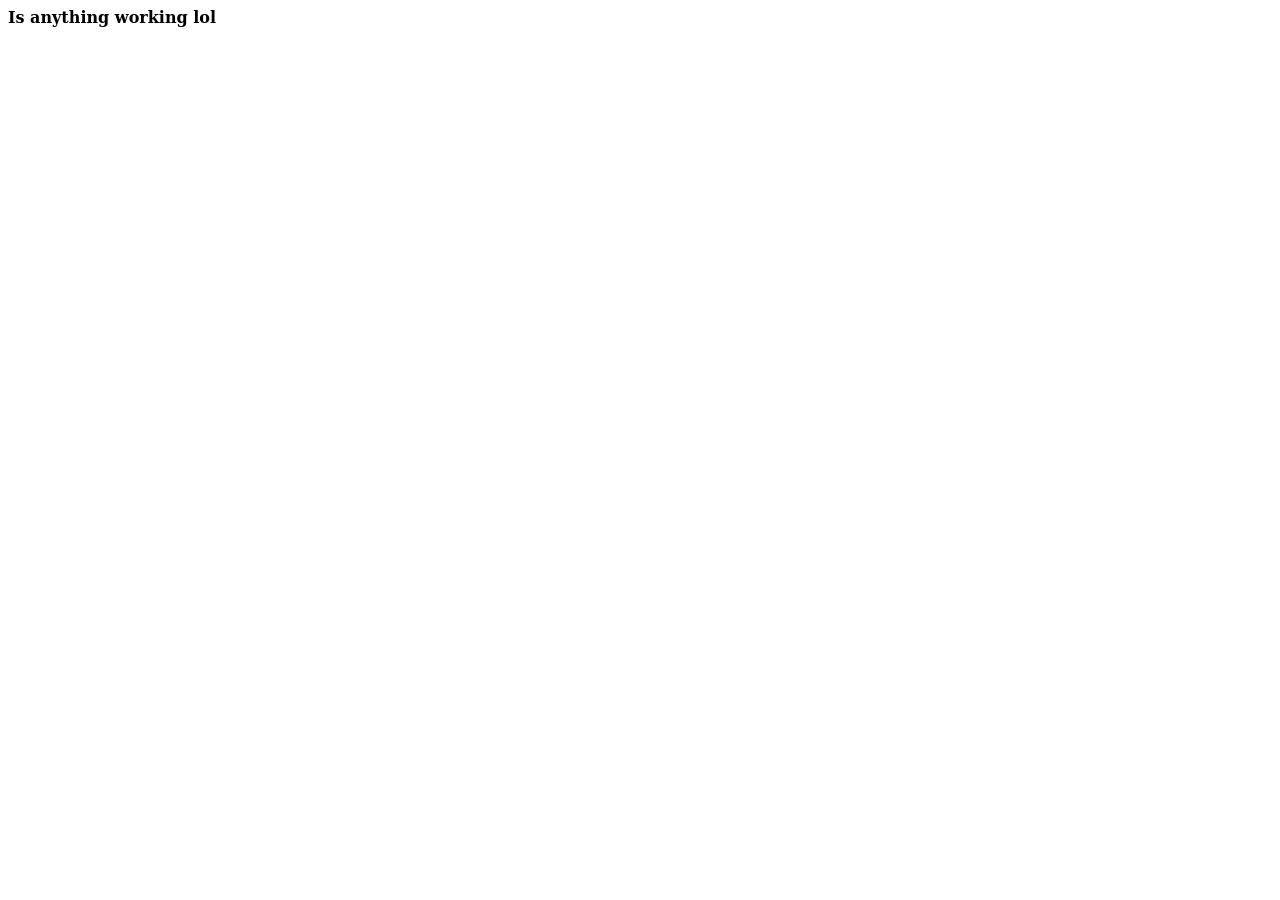
==== index.html @ 187f91dd "Troubleshooting" ====
<!DOCTYPE html>
<html lang="en">
<head>
<title>2015 HDI Data</title>
<meta charset="utf-8">

<script src="//d3js.org/d3.v4.min.js"></script>
<script src="//d3js.org/topojson.v1.min.js"></script>
<script src="//d3js.org/d3-scale-chromatic.v1.min.js"></script>

<link href="css/stylesheet.css" rel="stylesheet" type="text/css">
</head>

<body>
<b> Is anything working lol</b>
<div id="canvas-container"></div>

<div id="tooltip">
  <div id="tip-header">
    <h1></h1>
    <div></div>
  </div>
  <div id="tip-body">
    <svg id="tip-visual"></svg>
  </div>
</div>
<script src="js/canvasmap.js"></script>

</html>
---- css/stylesheet.css ----
body {
    font-family: 'Georgia', 'serif';
  }

  #canvas-hidden {
    display : none;
  }

  #tooltip {
    position: absolute;
    display: inline-block;
    color: #555;
    font-size: 11px;
    text-align: left;
    background: #fafafa;
    box-shadow: 2px 2px 5px rgba(0, 0, 20, 0.25);
    pointer-events: none;
    line-height: 200%;
    max-width: 250px;

    opacity: 0;
  }

  #tip-header {
    padding: 15px 10px;
    border-bottom: 1px solid #ccc;
    color: #666;
    font-weight: bold;
    font-size: 12px;
  }
  #tip-header h1 {
    margin: 0 0 10px;

  }
  #tip-header div {
    margin: 0;
    line-height: 120%;
  }

  #tip-body {
    padding: 10px 10px;
  }
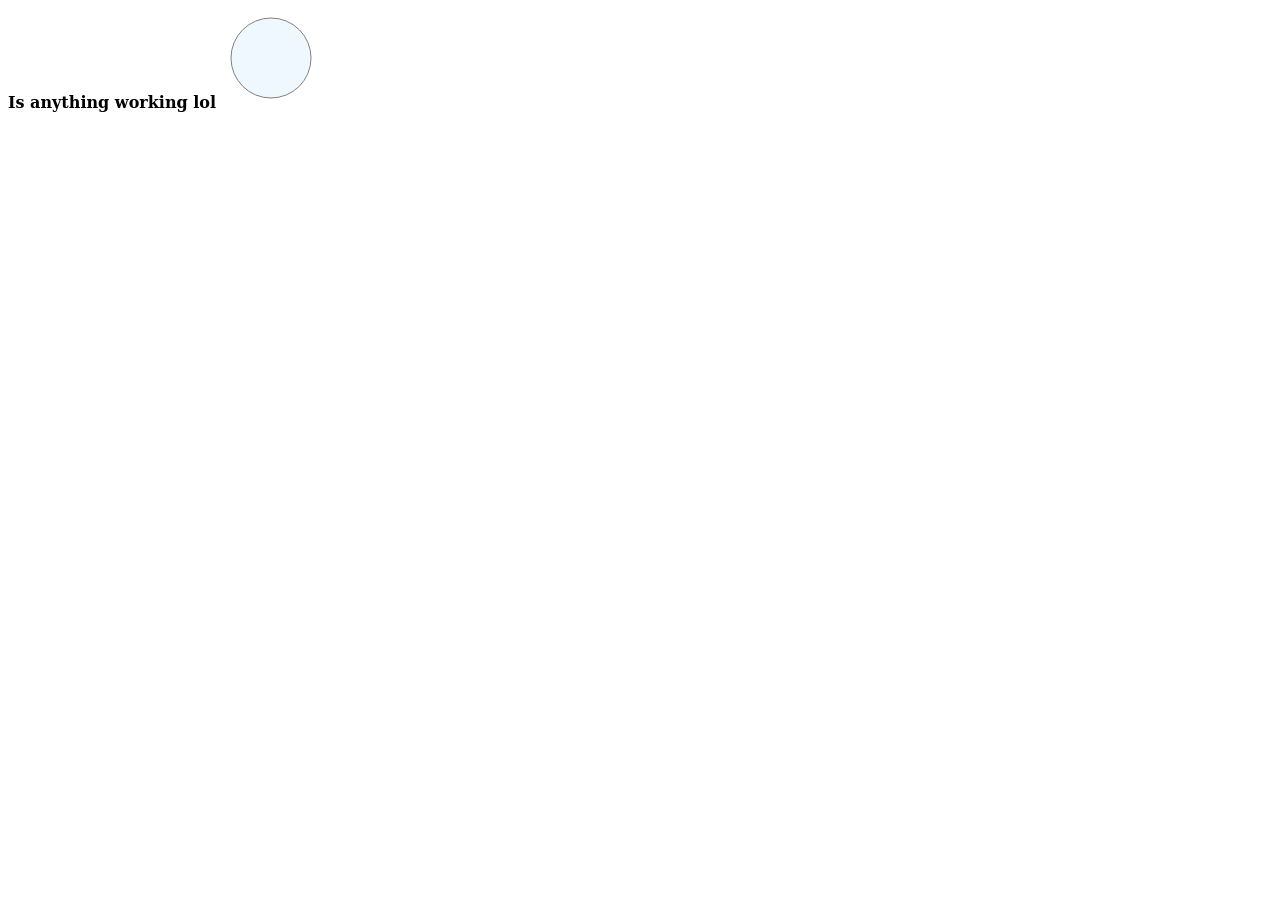
==== commit a2afe1a3: "Testing" ====
--- a/index.html
+++ b/index.html
@@ -4,15 +4,18 @@
 <title>2015 HDI Data</title>
 <meta charset="utf-8">
 
-<script src="//d3js.org/d3.v4.min.js"></script>
-<script src="//d3js.org/topojson.v1.min.js"></script>
-<script src="//d3js.org/d3-scale-chromatic.v1.min.js"></script>
+<script src="https://d3js.org/d3.v4.min.js"></script>
+<script src="https://d3js.org/topojson.v1.min.js"></script>
+<script src="https://d3js.org/d3-scale-chromatic.v1.min.js"></script>
 
 <link href="css/stylesheet.css" rel="stylesheet" type="text/css">
 </head>
 
 <body>
 <b> Is anything working lol</b>
+<svg width="100" height="100">
+<circle style="stroke: #808080; fill: #F0F8FF; " r="40" cx="50" cy="50"></circle>
+</svg>
 <div id="canvas-container"></div>
 
 <div id="tooltip">
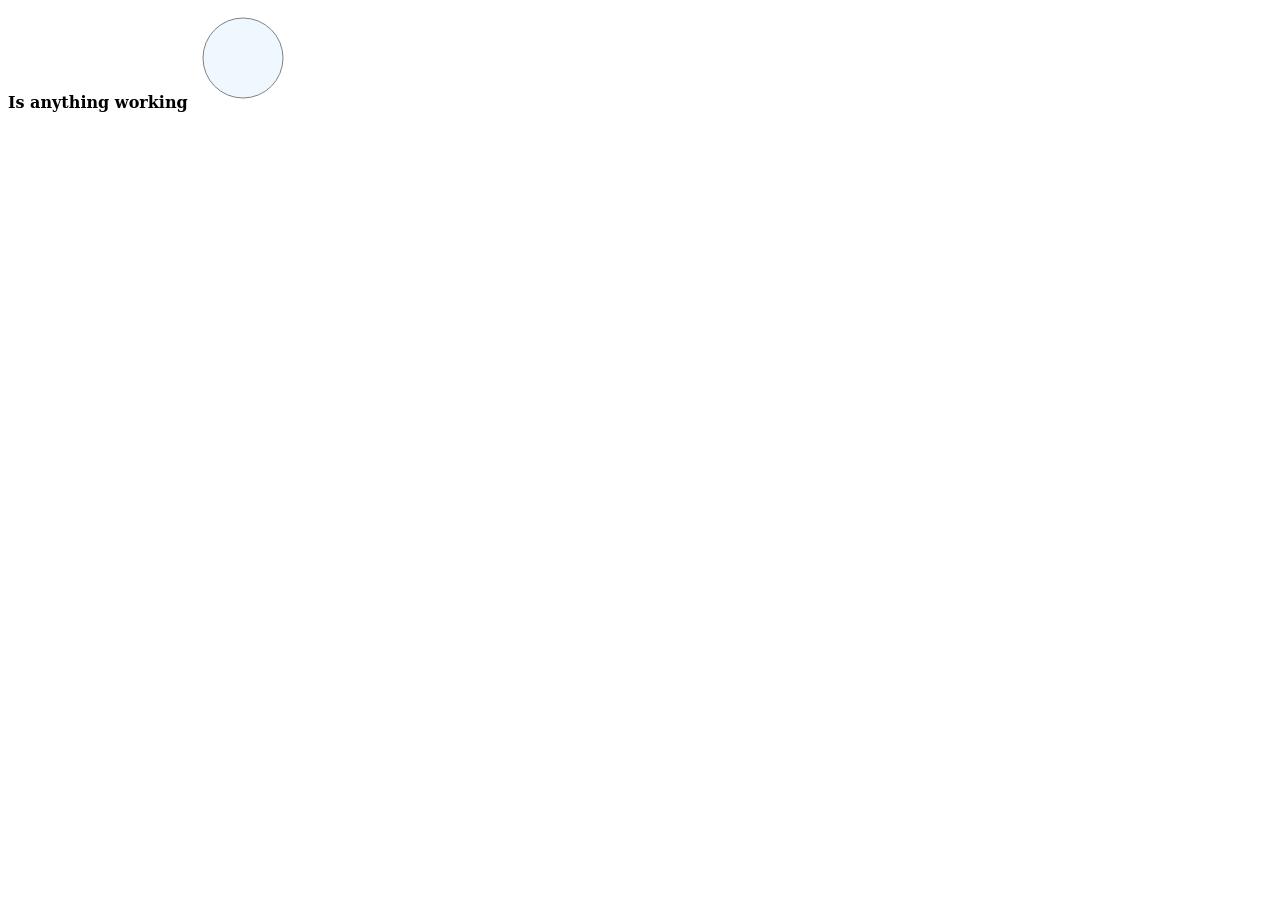
==== commit 1662cfd0: "Trying everything inline" ====
--- a/index.html
+++ b/index.html
@@ -4,15 +4,58 @@
 <title>2015 HDI Data</title>
 <meta charset="utf-8">
 
-<script src="https://d3js.org/d3.v4.min.js"></script>
+<script src="https://d3js.org/d3.v5.min.js"></script>
 <script src="https://d3js.org/topojson.v1.min.js"></script>
 <script src="https://d3js.org/d3-scale-chromatic.v1.min.js"></script>
 
-<link href="css/stylesheet.css" rel="stylesheet" type="text/css">
+<style>
+body {
+  font-family: 'Georgia', 'serif';
+}
+
+#canvas-hidden {
+  display : none;
+}
+
+#tooltip {
+  position: absolute;
+  display: inline-block;
+  color: #555;
+  font-size: 11px;
+  text-align: left;
+  background: #fafafa;
+  box-shadow: 2px 2px 5px rgba(0, 0, 20, 0.25);
+  pointer-events: none;
+  line-height: 200%;
+  max-width: 250px;
+
+  opacity: 0;
+}
+
+#tip-header {
+  padding: 15px 10px;
+  border-bottom: 1px solid #ccc;
+  color: #666;
+  font-weight: bold;
+  font-size: 12px;
+}
+#tip-header h1 {
+  margin: 0 0 10px;
+
+}
+#tip-header div {
+  margin: 0;
+  line-height: 120%;
+}
+
+#tip-body {
+  padding: 10px 10px;
+}
+</style>
 </head>
 
 <body>
-<b> Is anything working lol</b>
+<b> Is anything working</b>
 <svg width="100" height="100">
 <circle style="stroke: #808080; fill: #F0F8FF; " r="40" cx="50" cy="50"></circle>
 </svg>
@@ -27,6 +70,480 @@
     <svg id="tip-visual"></svg>
   </div>
 </div>
-<script src="js/canvasmap.js"></script>
+<script>
+//Load in data
+var worldData = d3.json('../data/world-110.json').then(function(world) { return world; })
+var ageData = d3.csv('../data/age.csv').then(function(ages) { return ages; })
+
+
+var width = 1200,
+    height = 675,
+    projScale = origprojScale = height / 2.1,
+    translation = [width / 2, height / 2],
+    projScaleChange,
+    prevTransformScale = 1,
+    rotation,
+    colorToCountry = [],
+    selected = false;
+
+var formatPer = d3.format('.2f');
+function stripString(string) { return string.replace(/[^a-z0-9]/gi,"").toLowerCase(); }
+
+
+// Initiate main canvas and conext
+var canvas = d3.select('#canvas-container').append('canvas')
+    .attr('id', 'canvas-globe')
+    .attr('width', width)
+    .attr('height', height);
+
+var context = canvas.node().getContext('2d');
+
+// Initiate hidden canvas with context
+var hiddenCanvas = d3.select('#canvas-container').append('canvas')
+    .attr('id', 'canvas-hidden')
+    .attr('width', width)
+    .attr('height', height);
+
+var hiddenContext = hiddenCanvas.node().getContext('2d');
+
+//Buffer canvas
+var bufferCanvas = document.createElement('canvas');
+var bufferContext = bufferCanvas.getContext('2d');
+
+bufferContext.canvas.width = width;
+bufferContext.canvas.height = height;
+
+
+// Orthographic projection
+var projection = d3.geoOrthographic()
+    .scale(projScale)
+    .translate(translation)
+    .clipAngle(90);
+
+// Projection for hidden canvas
+var hiddenProjection = d3.geoEquirectangular()
+    .translate([width / 2, height / 2])
+    .scale(width / 7);
+
+// Generate paths
+var bufferPath = d3.geoPath()
+    .projection(projection)
+    .context(bufferContext);
+
+var hiddenPath = d3.geoPath()
+    .projection(hiddenProjection)
+    .context(hiddenContext);
+
+// Visual helpers and utilities
+var sphere = { type: 'Sphere' },
+    grid = d3.geoGraticule()();
+
+//PuBu color scale
+var puBu = d3.scaleSequential(d3.interpolatePuBu).domain([0,30]);
+
+
+//Fuctions to draw
+function drawScene(countries, countryIndex) {
+
+  // Clear
+  bufferContext.clearRect(0, 0, bufferCanvas.width, bufferCanvas.height);
+
+  // Sphere fill
+  bufferContext.beginPath();
+  bufferPath(sphere);
+  bufferContext.fillStyle = 'aliceblue';
+  bufferContext.fill();
+
+  // Grid
+  bufferContext.beginPath();
+  bufferPath(grid);
+  bufferContext.lineWidth = 0.5;
+  bufferContext.strokeStyle = '#D9EAEF';
+  bufferContext.stroke();
+
+  // Individual Country fill
+  countries.features.forEach(function(el) {
+
+    bufferContext.beginPath();
+    bufferPath(el);
+    bufferContext.fillStyle = el.properties.age_color;
+    bufferContext.fill();
+
+  });
+
+  // Stroke for individual country
+  bufferContext.beginPath();
+  bufferPath(countries);
+  bufferContext.lineWidth = 0.5;
+  bufferContext.strokeStyle = '#fff';
+  bufferContext.stroke();
+
+  // Stroke for country hovered over
+  if (countryIndex >= 0) {
+
+    bufferContext.beginPath();
+    bufferContext.setLineDash([4,2]);
+    bufferPath(countries.features[countryIndex]);
+    bufferContext.lineWidth = 1;
+    bufferContext.strokeStyle = 'darkgreen';
+    bufferContext.stroke();
+    bufferContext.setLineDash([]);
+
+  }
+
+}
+
+
+function renderScene(world, countryIndex){
+
+  // Draw scene
+  drawScene(world, countryIndex);
+
+  // Clear canvas
+  context.clearRect(0, 0, width, height);
+
+  // Render scene
+  context.drawImage(bufferCanvas, 0, 0, bufferCanvas.width, bufferCanvas.height);
+
+}
+
+
+function drawHiddenCanvas(world) {
+
+  var countries = world.features;
+  countries.forEach(function(el, i) {
+
+    colorToCountry[i] = countries[i].properties;
+
+    hiddenContext.beginPath();
+    hiddenPath(el);
+    hiddenContext.fillStyle = 'rgb(' + i + ',0,0)';
+    hiddenContext.fill();
+
+  });
+
+}
+
+
+//Main drawing function
+function ready(world, ages) {
+
+  /* Prep data */
+
+  // The world
+  var countries = topojson.feature(world, world.objects.ne_110m_admin_0_countries); // Convert TopoJSON to GeoJSON array of countries
+
+  // Reduce country to admin name
+  countries.features = countries.features.map(function(el) {
+
+    return {
+      geometry: el.geometry,
+      type: el.type,
+      properties: {
+        admin: el.properties.admin,
+        adm0_a3: el.properties.adm0_a3,
+        pop_est: el.properties.pop_est
+      }
+    };
+
+  });
+
+  // Sort
+  countries.features.sort(function(a, b) {
+    return d3.ascending(a.properties.admin, b.properties.admin);
+  });
+
+  console.log('countries', countries);
+  console.log('ages', ages);
+
+  insertageDataBinary();
+
+  function insertageDataLinear() {
+
+    ages.forEach(function(el) {
+
+      countries.features.forEach(function(elem) {
+
+        if (el.country === elem.properties.admin) {
+          elem.properties.age_area = +el.area;
+          elem.properties.age_percent = +el.percent;
+        }
+
+      });
+
+    });
+
+  }
+
+  function insertageDataBinary() {
+
+    var bisectName = d3.bisector(function(d) { return d.properties.admin; }).right;
+
+    for (var i = 0; i < ages.length; i++) {
+
+      // Get the index of the found element
+      var indexBisect = bisectName(countries.features, ages[i].country);
+      var indexMatch = indexBisect - 1;
+
+      // Add the relevant information
+      countries.features[indexMatch].properties.age_area = +ages[i].area;
+      countries.features[indexMatch].properties.age_percent = +ages[i].percent;
+      countries.features[indexMatch].properties.age_color = puBu(+ages[i].percent);
+
+    }
+
+  }
+
+
+  // Draw world
+  requestAnimationFrame(function() {
+    renderScene(countries, selected);
+    drawHiddenCanvas(countries);
+  });
+
+
+  /* Make map interactive*/
+
+  var deltaMove = (function() {
+
+    var prevX = 0,
+        prevY = 0;
+
+    function getDeltas(event) {
+
+      var movementX = prevX ? event.screenX - prevX : 0;
+      var movementY = prevY ? event.screenY - prevY : 0;
+
+      prevX = event.screenX;
+      prevY = event.screenY;
+
+      return {
+        x: movementX,
+        y: movementY
+      }
+
+    }
+
+    function resetDeltas() {
+      prevX = 0;
+      prevY = 0;
+    }
+
+    return {
+      coords: getDeltas,
+      reset: resetDeltas
+    }
+
+  })();
+
+  //Zoom & pan
+  var zoom = d3.zoom()
+    .scaleExtent([0.5, 4])
+    .on("zoom", zoomed)
+    .on('end', deltaMove.reset);
+
+  canvas.call(zoom);
+
+  function zoomed() {
+
+    var delta = deltaMove.coords(d3.event.sourceEvent);
+
+    // get the deltas
+    var dx = delta.x;
+    var dy = delta.y;
+
+
+    // This will return either 'mousemove' or 'wheel'
+    var event = d3.event.sourceEvent.type;
+
+    if (event === 'wheel') {
+
+      // Change the scale according to the user interaction
+      var transformScale = d3.event.transform.k;
+      projScaleChange = (transformScale - prevTransformScale) * origprojScale;
+      projScale = projScale + projScaleChange;
+      projection.scale(projScale);
+      prevTransformScale = transformScale;
+
+    } else if (event === 'mousemove') { // if the user pans
+
+      // Change the rotation according to the user interaction
+      var r = projection.rotate();
+      rotation = [r[0] + dx * 0.4, r[1] - dy * 0.5, r[2]];
+      projection.rotate(rotation);
+
+    } else {
+
+      console.warn('invalid mouse event in zoomed()');
+
+    }
+
+    // Rerender
+    requestAnimationFrame(function() {
+      renderScene(countries, selected);
+    });
+
+    hideTooltip();
+
+  }
+
+
+
+  /* Tooltip*/
+
+  var svg, yScale;
+  buildTooltip(ages);
+
+  //Act on mouseover
+  canvas.on('mousemove', highlightPicking);
+
+
+  function highlightPicking() {
+
+    var pos = d3.mouse(this);
+    var longlat = projection.invert(pos);
+    var hiddenPos = hiddenProjection(longlat);
+
+    var pickedColor = hiddenContext.getImageData(hiddenPos[0], hiddenPos[1], 1, 1).data;
+
+    var inGlobe =
+      Math.abs(pos[0] - projection(projection.invert(pos))[0]) < 0.5 &&
+      Math.abs(pos[1] - projection(projection.invert(pos))[1]) < 0.5;
+
+    selected = inGlobe && pickedColor[3] === 255 ? pickedColor[0] : false;
+
+    requestAnimationFrame(function() {
+      renderScene(countries, selected);
+    });
+
+    var country = countries.features[selected];
+    if (selected !== false) showTooltip(pos, country);
+    if (selected === false) hideTooltip();
+  }
+
+  function isAgeData(data) {
+    return (data != 0);
+  }
+
+  function buildTooltip(data) {
+
+      //Prep data
+      var agesByPercent = data
+        .slice()
+        .sort(function(a, b) {
+          return d3.descending(+a.percent, +b.percent);
+        })
+        .map(function(el) {
+          return {
+            country: el.country,
+            percent: +el.percent,
+            color: puBu(+el.percent)
+          };
+        });
+
+      var countryList = agesByPercent.map(function(el) {
+        return el.country;
+      });
+
+
+      //Make bar chart
+      var tipWidth = 200,
+          tipHeight = 200;
+
+      var xScale = d3.scaleLinear().domain([0, 30]).range([0, tipWidth]);
+      yScale = d3.scaleBand().domain(countryList).rangeRound([0, tipHeight]);
+
+      svg = d3.select('svg#tip-visual').attr('width', tipWidth).attr('height', tipHeight);
+
+      svg.selectAll('.bar')
+          .data(agesByPercent)
+        .enter().append('rect')
+          .attr('class', 'bar')
+          .attr('id', function(d) { return stripString(d.country); })
+          .attr('x', xScale(0))
+          .attr('y', function(d) { return yScale(d.country); })
+          .attr('width', function(d) { return xScale(d.percent); })
+          .attr('height', yScale.bandwidth())
+          .attr('fill', function(d) { return d.color; });
+
+
+
+  }
+
+  // initialise queue array to check for new build
+  var countryQueue = [undefined, undefined];
+
+  function showTooltip(mouse, element) {
+
+    // Get country data
+    var countryProps = element.properties;
+
+    // Create queue to check when to build new tooltip
+    countryQueue.unshift(countryProps.admin);
+    countryQueue.pop();
+
+    // Build and move tooltip
+    if (countryQueue[0] !== countryQueue[1]) {
+
+
+      // Build tooltip header
+      var headHtml =
+        'Percent 65+ (2016): ' + formatPer(countryProps.age_percent) + '%' +
+        '<br>Percent 65+ (1980): ' + formatPer(countryProps.age_area) + '%';
+
+      d3.select('#tip-header h1').html(countryProps.admin);
+      d3.select('#tip-header div').html(headHtml);
+
+      // Highlight bar in tip-visual
+      svg.selectAll('.bar')
+        .attr('fill', function(d) { return d.color; })
+        .attr('height', yScale.bandwidth());
+      d3.select('#' + stripString(countryProps.admin))
+        .attr('fill', 'orange')
+        .attr('height', yScale.bandwidth()*3)
+        .raise();
+
+      // Show and move tooltip
+      d3.select('#tooltip')
+        .style('left', (mouse[0] + 20) + 'px')
+        .style('top', (mouse[1] + 20) + 'px')
+        .transition().duration(100)
+        .style('opacity', 0.98);
+
+    } else {
+
+      // Move tooltip
+      d3.select('#tooltip')
+        .style('left', (mouse[0] + 20) + 'px')
+        .style('top', (mouse[1] + 20) + 'px');
+
+    }
+
+  }
+
+  function hideTooltip() {
+
+    countryQueue.unshift(undefined);
+    countryQueue.pop();
+
+    d3.select('#tooltip')
+      .transition().duration(100)
+      .style('opacity', 0);
+
+  }
+
+
+}
+
+Promise.all([worldData, ageData]).then(function(response) {
+
+  var worldResolved = response[0];
+  var agesResolved = response[1];
+
+  ready(worldResolved, agesResolved);
+
+});
+
+</script>
 
 </html>
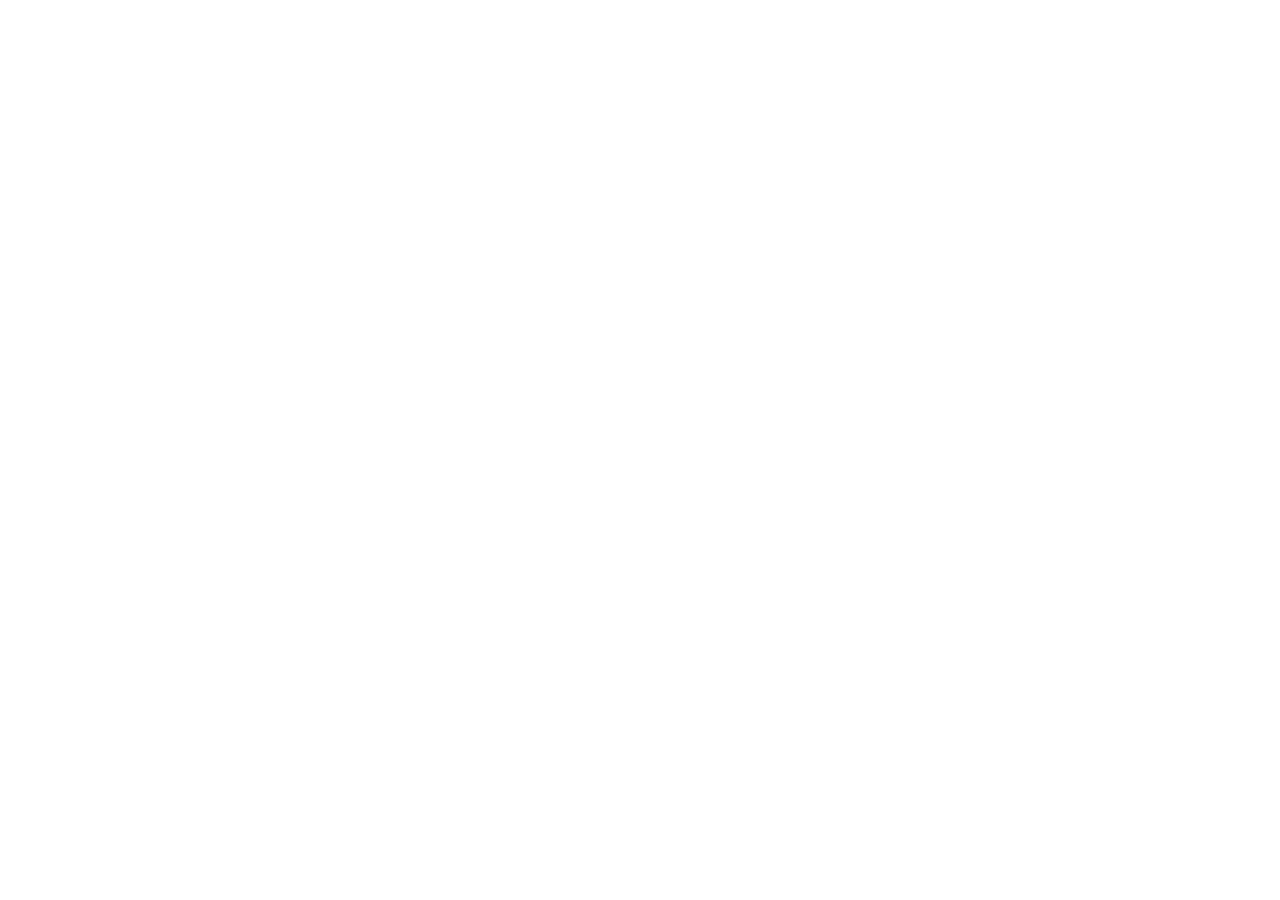
==== commit 691c8ff7: "Removed test code" ====
--- a/index.html
+++ b/index.html
@@ -55,10 +55,7 @@
 </head>
 
 <body>
-<b> Is anything working</b>
-<svg width="100" height="100">
-<circle style="stroke: #808080; fill: #F0F8FF; " r="40" cx="50" cy="50"></circle>
-</svg>
+
 <div id="canvas-container"></div>
 
 <div id="tooltip">
@@ -72,8 +69,8 @@
 </div>
 <script>
 //Load in data
-var worldData = d3.json('../data/world-110.json').then(function(world) { return world; })
-var ageData = d3.csv('../data/age.csv').then(function(ages) { return ages; })
+var worldData = d3.json('data/world-110.json').then(function(world) { return world; })
+var ageData = d3.csv('data/age.csv').then(function(ages) { return ages; })
 
 
 var width = 1200,
